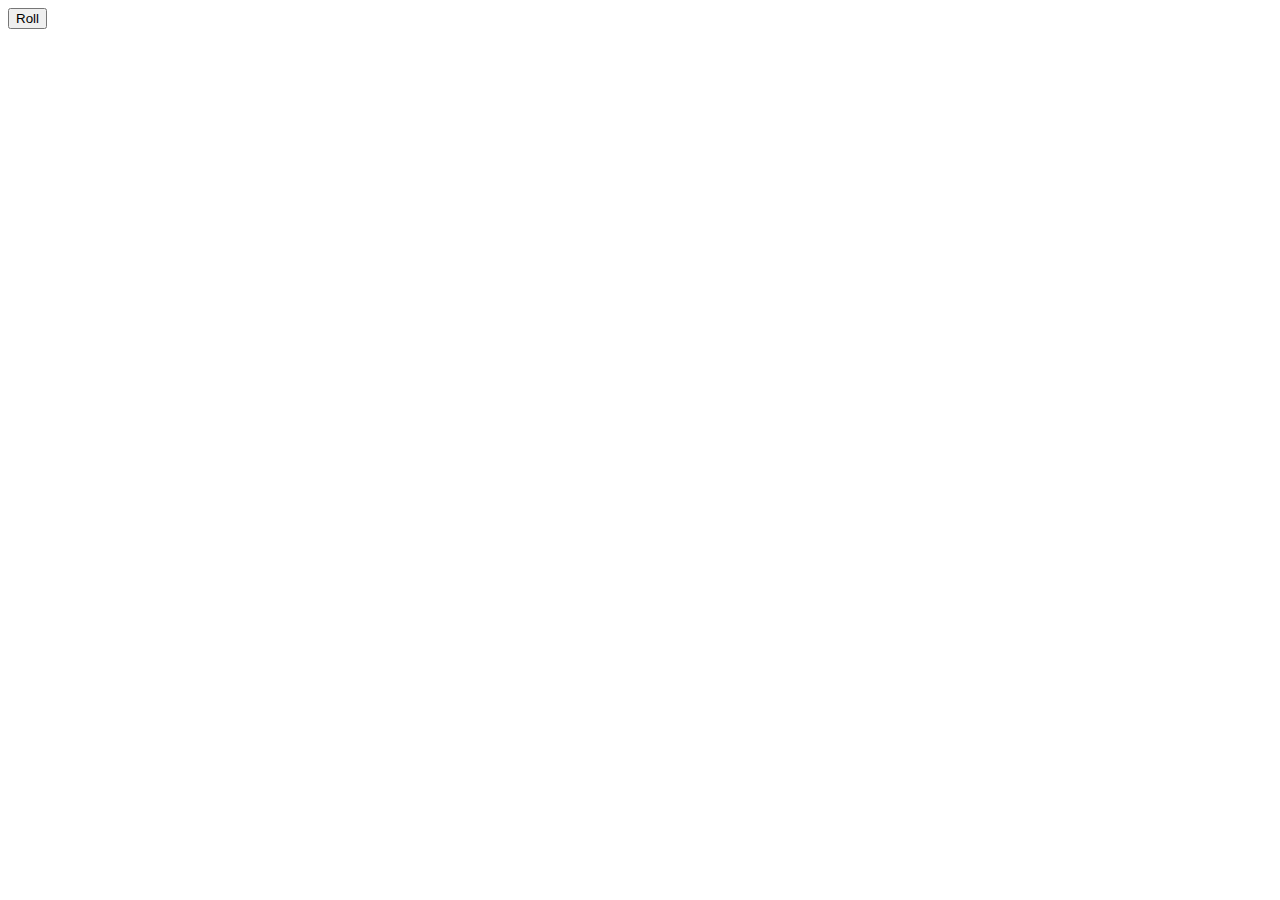
==== index.html @ ae5c8173 "rename" ====
<!DOCTYPE html>
<html lang="en" dir="ltr">
  <head>
    <meta charset="utf-8">
    <title>Dice Roller</title>
    <script src= "main.js"></script>
    <link rel="stylesheet" href="main.css">
  </head>
  <body>
    <button onclick= "getRandomImage()" width = "100px" align = "center">Roll</button>
    <br></br>
    <img id="roll"></img>
    <label for=""></label>
  </body>
</html>
---- main.css ----
#body{
  background-color: beige;
}
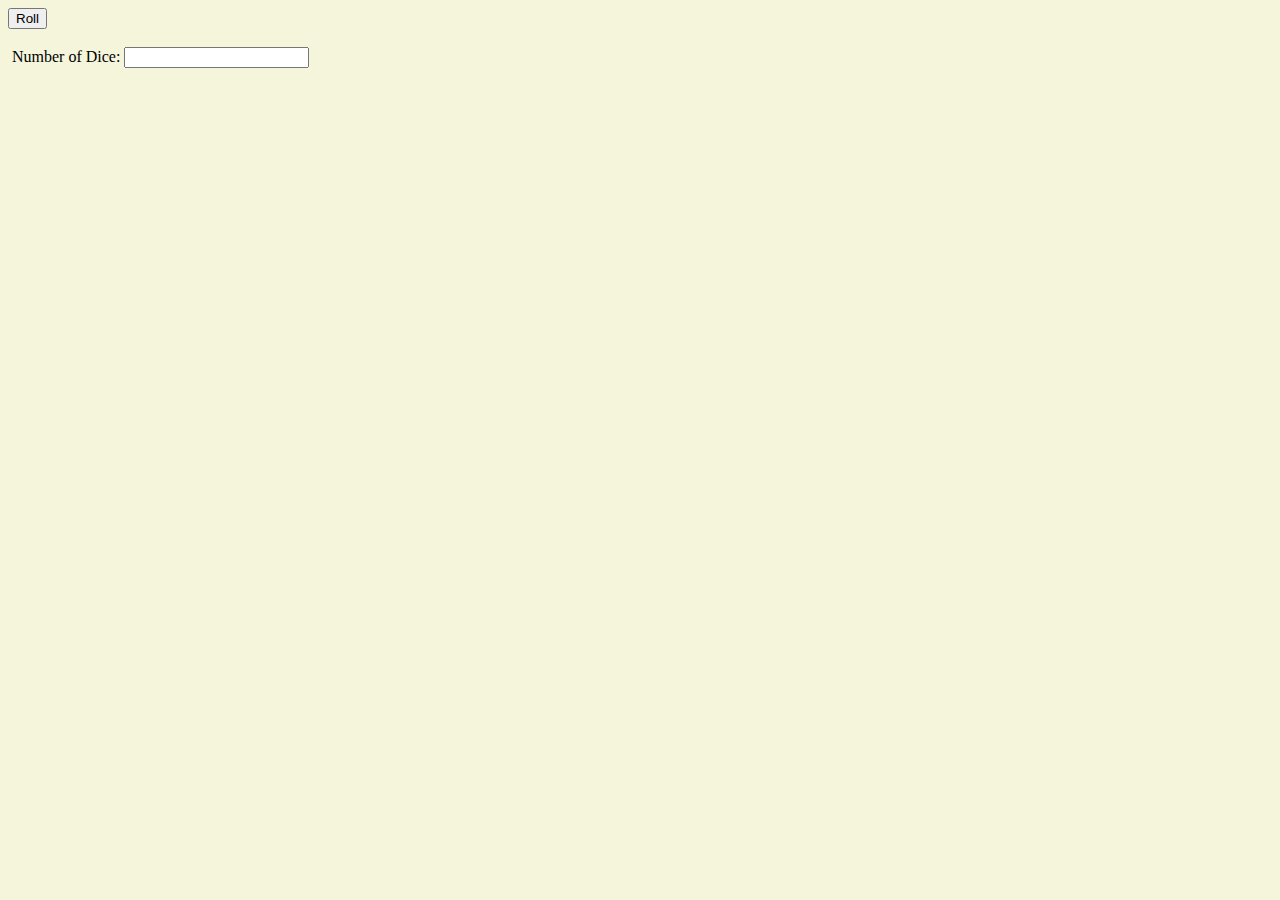
==== commit 7820b1eb: "edits" ====
--- a/index.html
+++ b/index.html
@@ -10,6 +10,7 @@
     <button onclick= "getRandomImage()" width = "100px" align = "center">Roll</button>
     <br></br>
     <img id="roll"></img>
-    <label for=""></label>
+    <label id="numberDice">Number of Dice:</label>
+    <input type="text" name="" value="">
   </body>
 </html>
--- a/main.css
+++ b/main.css
@@ -1,3 +1,3 @@
-#body{
+body{
   background-color: beige;
 }
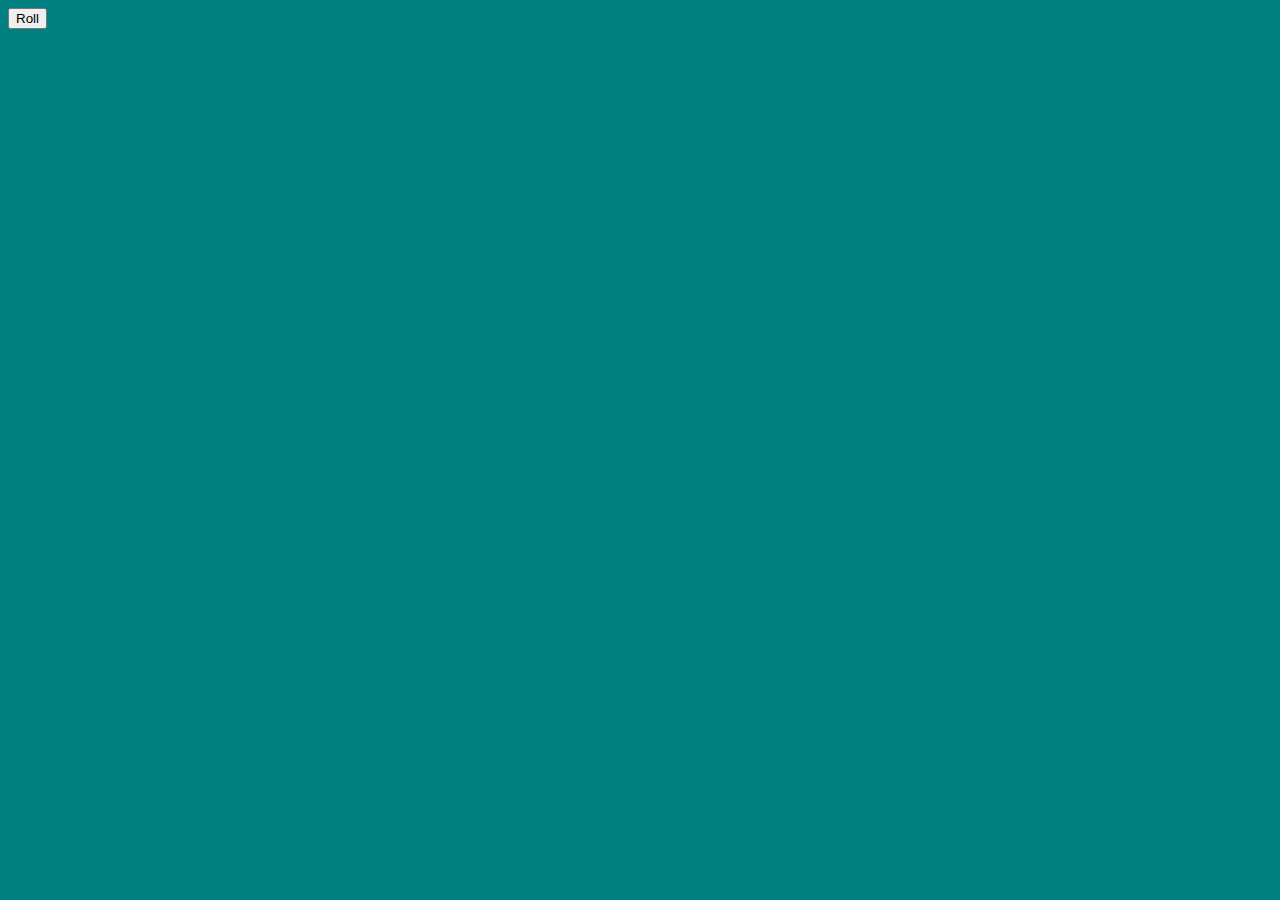
==== commit 7d07f7f1: "added game" ====
--- a/index.html
+++ b/index.html
@@ -7,10 +7,13 @@
     <link rel="stylesheet" href="main.css">
   </head>
   <body>
-    <button onclick= "getRandomImage()" width = "100px" align = "center">Roll</button>
-    <br></br>
-    <img id="roll"></img>
-    <label id="numberDice">Number of Dice:</label>
-    <input type="text" name="" value="">
+      <button onclick= "roll()" width = "100px" align = "center">Roll</button>
+      <div>
+        <img id="p1"></img>
+      </div>
+      <div>
+        <img id="p2"></img>
+      </div>
+      <h1 id = "message"></h1>
   </body>
 </html>
--- a/main.css
+++ b/main.css
@@ -1,3 +1,13 @@
 body{
-  background-color: beige;
+  background-color: teal;
+  font-family: 'Caesar Dressing', cursive;
 }
+
+div{
+
+}
+
+img{
+  display: inline-block;
+  text-align: center;
+}
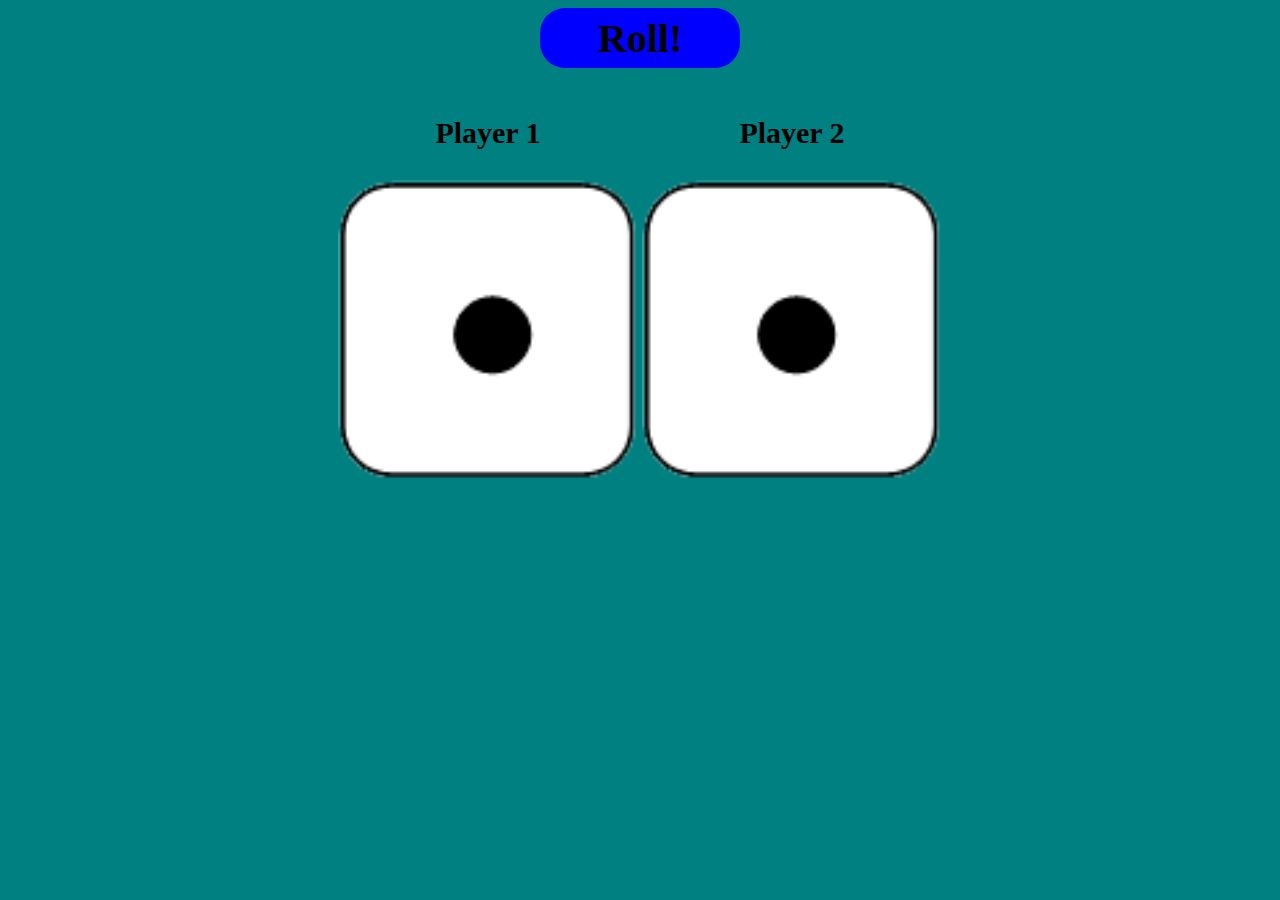
==== commit a448be6e: "style changes" ====
--- a/index.html
+++ b/index.html
@@ -7,12 +7,15 @@
     <link rel="stylesheet" href="main.css">
   </head>
   <body>
-      <button onclick= "roll()" width = "100px" align = "center">Roll</button>
+      <button onclick= "roll()" width = "100px" align = "center">Roll!</button>
+      <br></br>
       <div>
-        <img id="p1"></img>
+        <p>Player 1</p>
+        <img id="p1" src = "img/Dice1.png"></img>
       </div>
       <div>
-        <img id="p2"></img>
+        <p>Player 2</p>
+        <img id="p2" src = "img/Dice1.png"></img>
       </div>
       <h1 id = "message"></h1>
   </body>
--- a/main.css
+++ b/main.css
@@ -1,13 +1,37 @@
 body{
   background-color: teal;
-  font-family: 'Caesar Dressing', cursive;
+  font-family: 'Amatic SC', cursive;
+  text-align: center;
 }
 
 div{
+  display: inline-block;
+  text-align: center;
+  width: auto;
+}
 
+h1{
+  font-size: 80px;
+  color: orange;
+}
+
+p{
+  font-size:30px;
+  font-family: 'Amatic SC', cursive;
+  font-weight: bold;
 }
 
 img{
-  display: inline-block;
-  text-align: center;
+  width: 300px;
 }
+
+button{
+  width: 200px;
+  height: 60px;
+  border-radius: 25px;
+  font-size: 40px;
+  font-family: 'Amatic SC', cursive;
+  font-weight: bold;
+  background-color: blue;
+  border: none;
+}
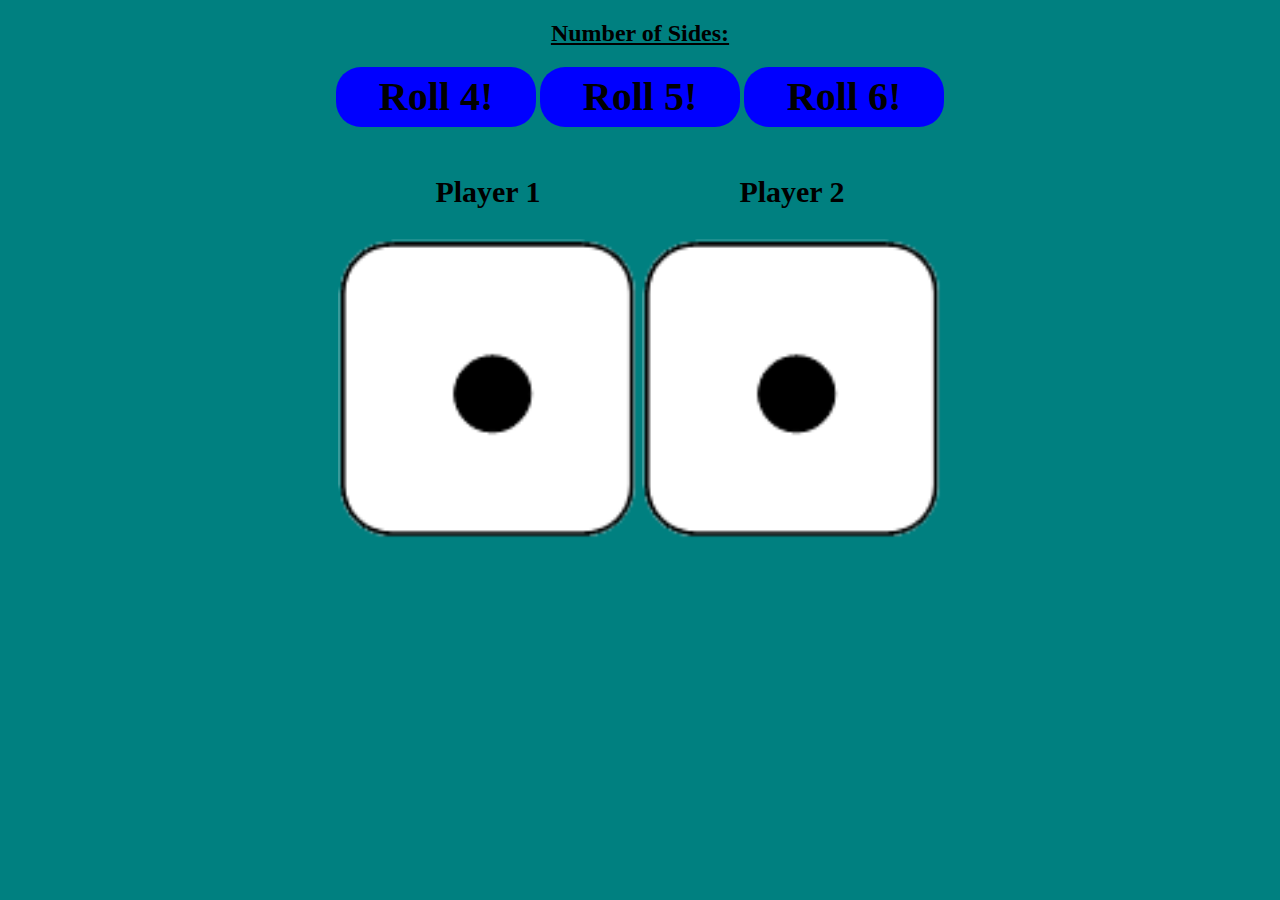
==== commit 95ce838e: "stuff" ====
--- a/index.html
+++ b/index.html
@@ -7,7 +7,10 @@
     <link rel="stylesheet" href="main.css">
   </head>
   <body>
-      <button onclick= "roll()" width = "100px" align = "center">Roll!</button>
+      <h2>Number of Sides:</h2>
+      <button onclick= "roll4()" width = "100px" align = "center">Roll 4!</button>
+      <button onclick= "roll5()" width = "100px" align = "center">Roll 5!</button>
+      <button onclick= "roll6()" width = "100px" align = "center">Roll 6!</button>
       <br></br>
       <div>
         <p>Player 1</p>
--- a/main.css
+++ b/main.css
@@ -13,6 +13,10 @@
 h1{
   font-size: 80px;
   color: orange;
+}
+
+h2{
+  text-decoration: underline;
 }
 
 p{
